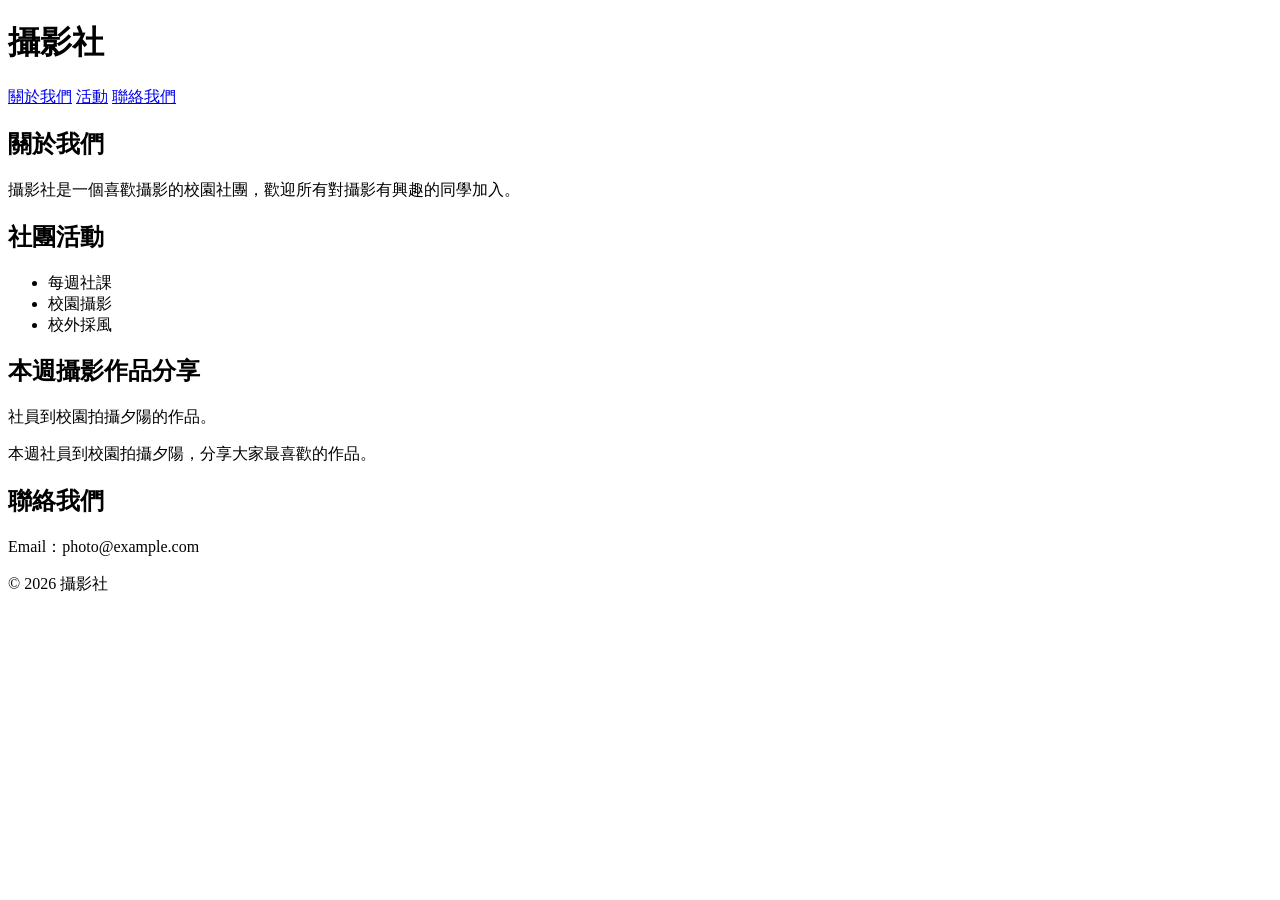
==== index.html @ 1163963c "校園社團介紹網" ====
<!doctype html>
<html lang="en">
  <head> </head>

  <body>
    <header>
      <h1>攝影社</h1>
      <!-- 標題 -->
    </header>
    <nav>
      <a href="#about">關於我們</a>
      <a href="#activity">活動</a>
      <a href="#contact">聯絡我們</a>
    </nav>

    <main>
      <!-- 導覽 -->
      <section id="about">
        <h2>關於我們</h2>
        <p>攝影社是一個喜歡攝影的校園社團，歡迎所有對攝影有興趣的同學加入。</p>
      </section>
      <section id="activity">
        <h2>社團活動</h2>
        <ul>
          <li>每週社課</li>
          <li>校園攝影</li>
          <li>校外採風</li>
        </ul>
      </section>
      <!-- 作品分享 -->
      <section id="artwork">
        <article>
          <h2>本週攝影作品分享</h2>
          <p>社員到校園拍攝夕陽的作品。</p>
          <p>本週社員到校園拍攝夕陽，分享大家最喜歡的作品。</p>
        </article>
      </section>
      <!-- 聯絡方式 -->
      <section id="contact">
        <h2>聯絡我們</h2>
        <p>Email：photo@example.com</p>
      </section>
    </main>
    <!-- 版權宣告 -->
    <footer>
      <p>© 2026 攝影社</p>
    </footer>
  </body>
</html>
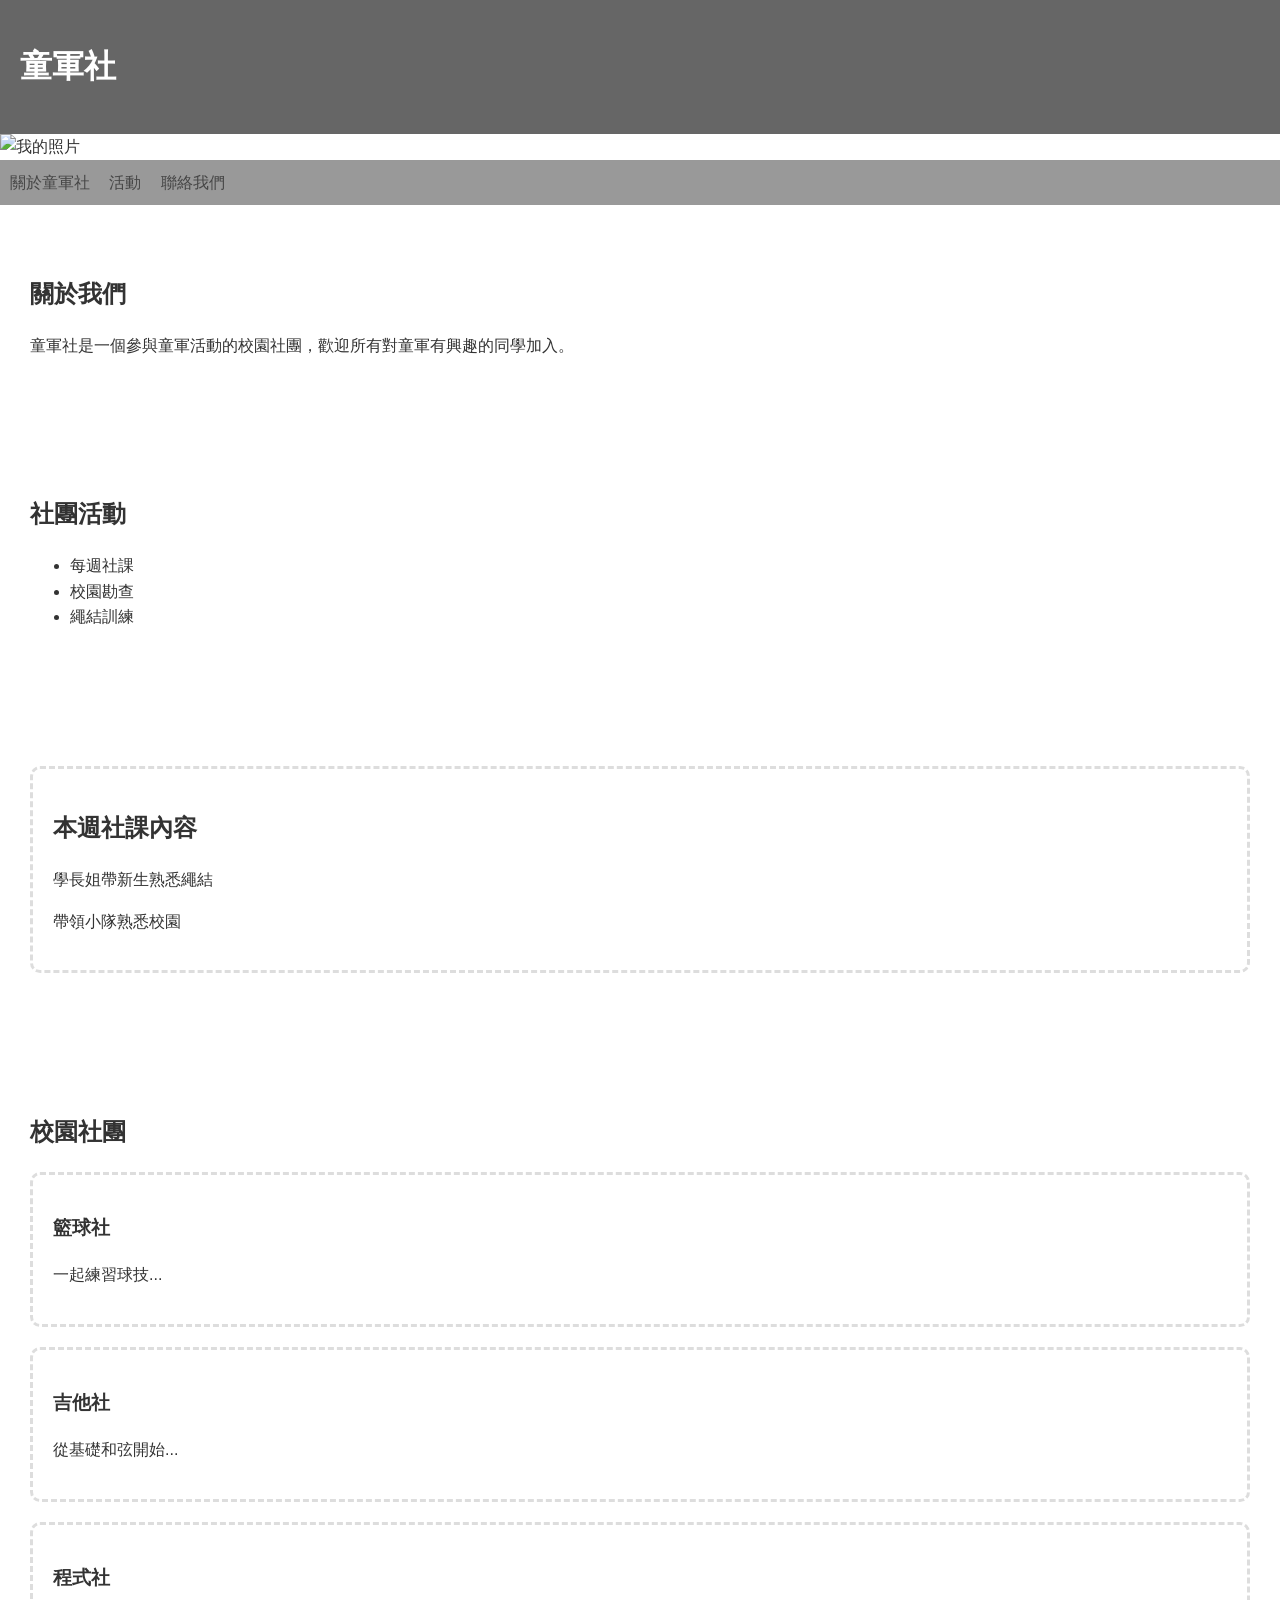
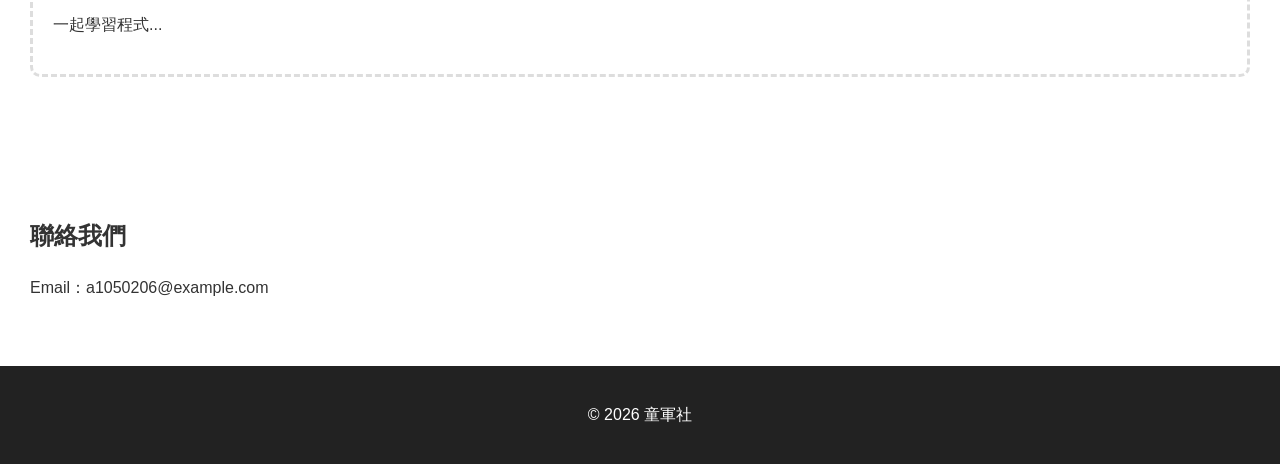
==== commit b331635a: "w04重做" ====
--- a/index.html
+++ b/index.html
@@ -1,14 +1,20 @@
 <!doctype html>
 <html lang="en">
-  <head> </head>
-
+  <head>
+    <meta charset="UTF-8" />
+    <meta name="viewport" content="width=device-width, initial-scale=1.0" />
+    <title>20260921</title>
+    <link rel="stylesheet" href="style.css" />
+  </head>
   <body>
     <header>
-      <h1>攝影社</h1>
+      <h1>童軍社</h1>
       <!-- 標題 -->
     </header>
+    <img src="width" ="”200”" alt="我的照片" />
+
     <nav>
-      <a href="#about">關於我們</a>
+      <a href="#about">關於童軍社</a>
       <a href="#activity">活動</a>
       <a href="#contact">聯絡我們</a>
     </nav>
@@ -17,33 +23,55 @@
       <!-- 導覽 -->
       <section id="about">
         <h2>關於我們</h2>
-        <p>攝影社是一個喜歡攝影的校園社團，歡迎所有對攝影有興趣的同學加入。</p>
+        <p>
+          童軍社是一個參與童軍活動的校園社團，歡迎所有對童軍有興趣的同學加入。
+        </p>
       </section>
       <section id="activity">
         <h2>社團活動</h2>
         <ul>
           <li>每週社課</li>
-          <li>校園攝影</li>
-          <li>校外採風</li>
+          <li>校園勘查</li>
+          <li>繩結訓練</li>
         </ul>
       </section>
       <!-- 作品分享 -->
       <section id="artwork">
         <article>
-          <h2>本週攝影作品分享</h2>
-          <p>社員到校園拍攝夕陽的作品。</p>
-          <p>本週社員到校園拍攝夕陽，分享大家最喜歡的作品。</p>
+          <h2>本週社課內容</h2>
+          <p>學長姐帶新生熟悉繩結</p>
+          <p>帶領小隊熟悉校園</p>
         </article>
       </section>
-      <!-- 聯絡方式 -->
+
+      <!-- 校園社團 -->
+      <section id="clubs">
+        <h2>校園社團</h2>
+        <div class="clubs">
+          <article class="card">
+            <h3>籃球社</h3>
+            <p>一起練習球技...</p>
+          </article>
+          <article class="card">
+            <h3>吉他社</h3>
+            <p>從基礎和弦開始...</p>
+          </article>
+          <article class="card">
+            <h3>程式社</h3>
+            <p>一起學習程式...</p>
+          </article>
+        </div>
+      </section>
+
+      <!-- 聯絡我們 -->
       <section id="contact">
         <h2>聯絡我們</h2>
-        <p>Email：photo@example.com</p>
+        <p>Email：a1050206@example.com</p>
       </section>
     </main>
     <!-- 版權宣告 -->
     <footer>
-      <p>© 2026 攝影社</p>
+      <p>© 2026 童軍社</p>
     </footer>
   </body>
 </html>
--- a/style.css
+++ b/style.css
@@ -0,0 +1,39 @@
+body {
+  background: rgb(255, 255, 255);
+  margin: 0;
+  font-family: Arial, sans-serif;
+  line-height: 1.6;
+  color: #333;
+}
+header {
+  background: #666666;
+  color: #fff;
+  padding: 20px;
+}
+nav {
+  background: #999999;
+  color: #ffffff;
+  padding: 10px;
+}
+nav a {
+  color: #444444fb;
+  text-decoration: none;
+  margin-right: 15px;
+}
+section {
+  padding: 50px 30px;
+}
+
+article {
+  border: 3px dashed #ddd;
+  padding: 20px;
+  margin: 20px 0;
+  border-radius: 10px;
+}
+
+footer {
+  background: #222;
+  color: white;
+  text-align: center;
+  padding: 20px;
+}
